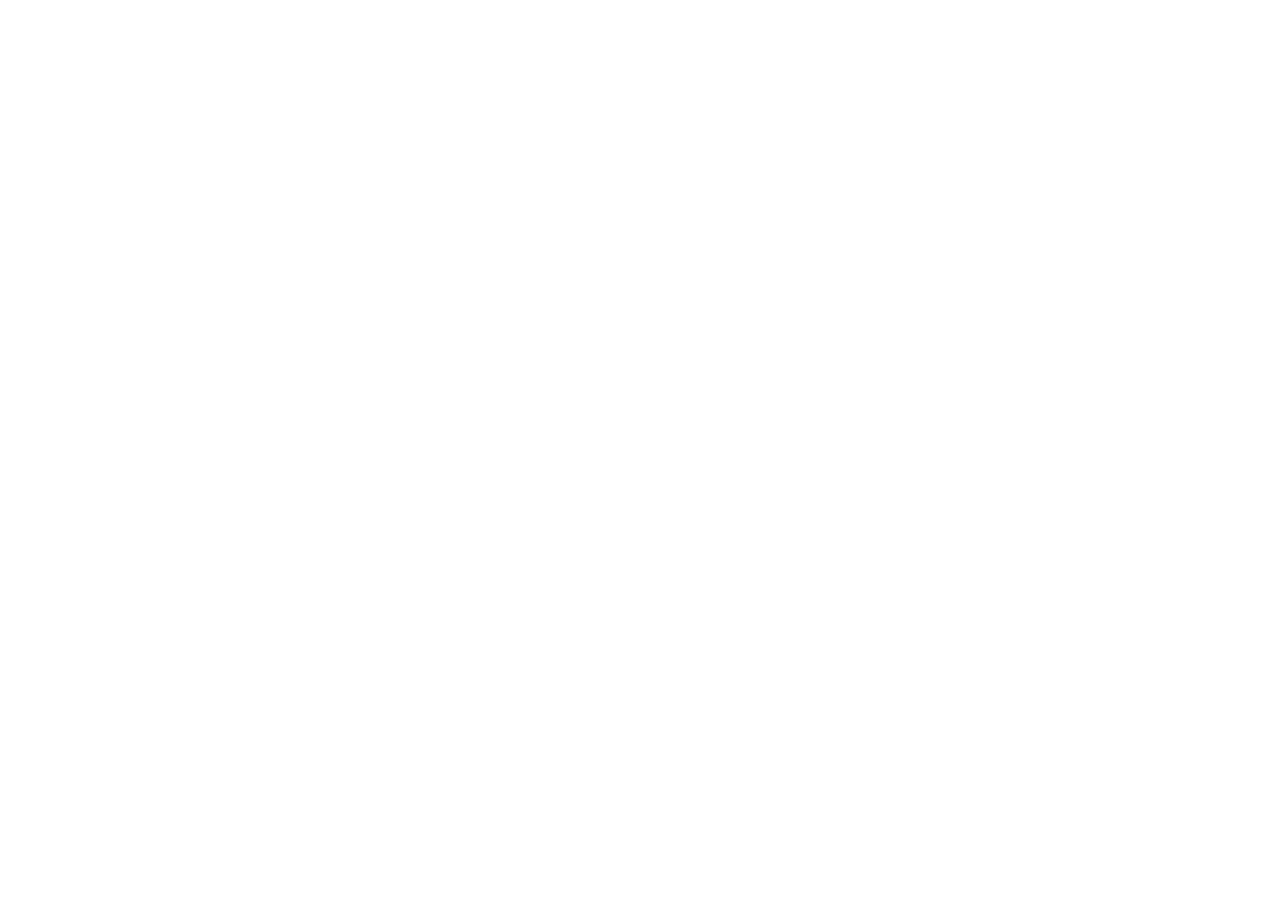
==== Clase1/index.html @ 044d64e6 "first commit" ====
<!DOCTYPE html>
<html lang="en">
<head>
    <meta charset="UTF-8">
    <meta name="viewport" content="width=device-width, initial-scale=1.0">
    <title>Document</title>
</head>
<body>
    <script src="main.js"></script>
</body>

</html>
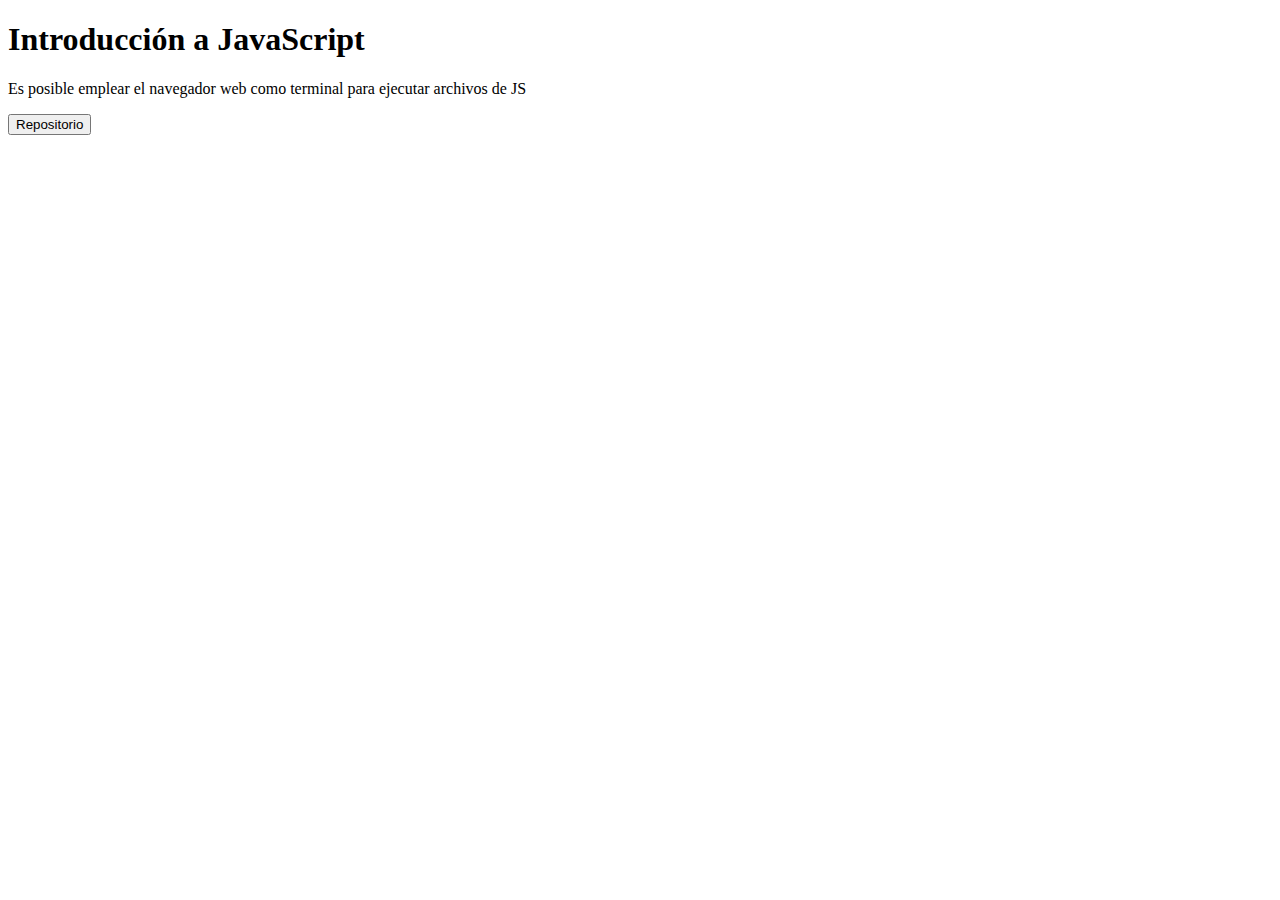
==== commit 1ae17a24: "Estructura de la página" ====
--- a/Clase1/index.html
+++ b/Clase1/index.html
@@ -6,7 +6,9 @@
     <title>Document</title>
 </head>
 <body>
+    <h1>Introducción a JavaScript</h1>
+    <p>Es posible emplear el navegador web como terminal para ejecutar archivos de JS</p>
+    <a href="https://github.com/ArgHero/Masters-frontEnd"><button type="button">Repositorio</button></a>
     <script src="main.js"></script>
 </body>
-
 </html>